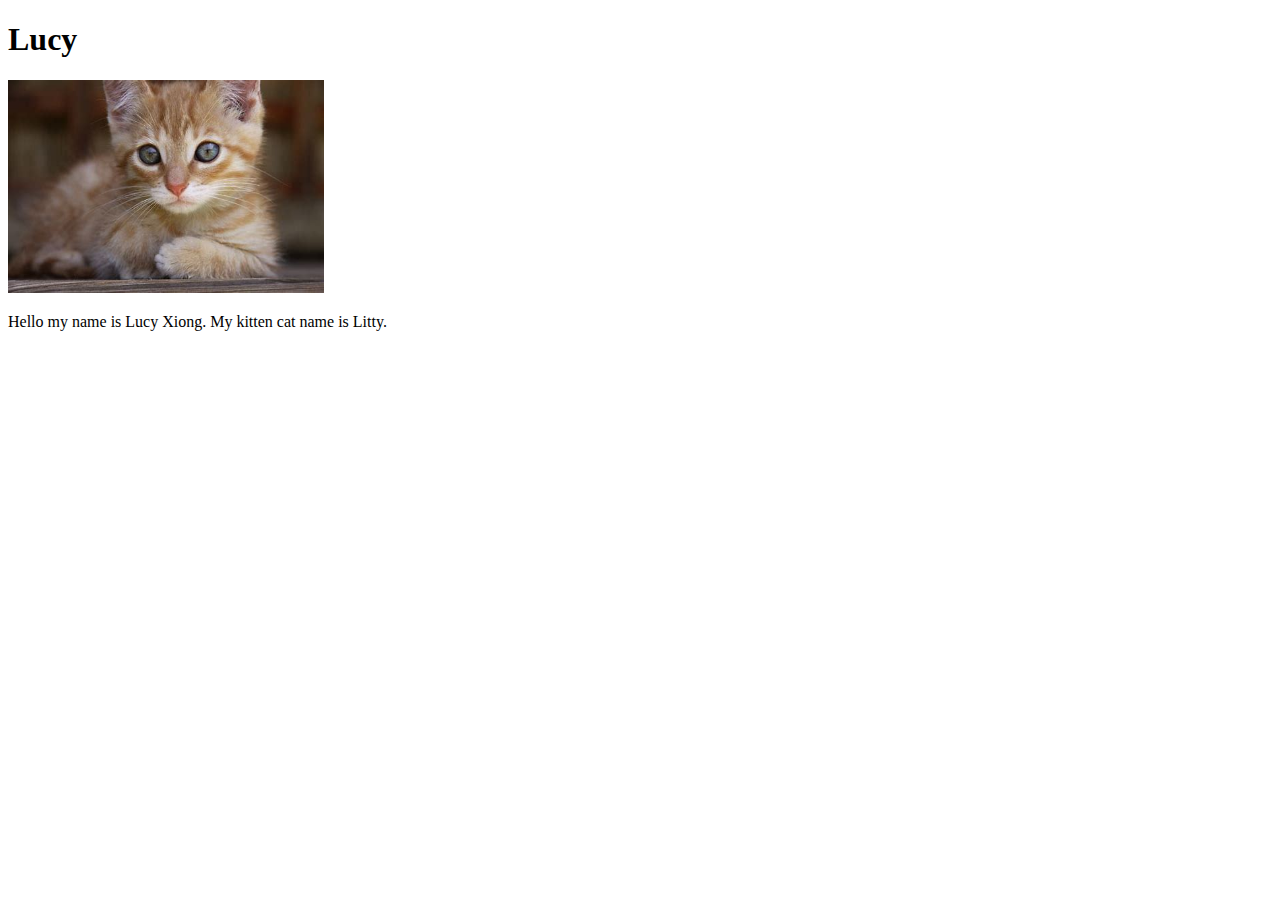
==== index.html @ 31bccd6c "About Me" ====
<!DOCTYPE html>
<html lang="en">
  <head>
    <meta charset="UTF-8" />
    <meta http-equiv="X-UA-Compatible" content="IE=edge" />
    <meta name="viewport" content="width=device-width, initial-scale=1.0" />
    <title>About Me</title>
  </head>
  <body>
    <h1>Lucy</h1>
    <img
      src="[data-uri]"
      alt=""
      width="25%"
    />
    <p>Hello my name is Lucy Xiong. My kitten cat name is Litty.</p>
  </body>
</html>
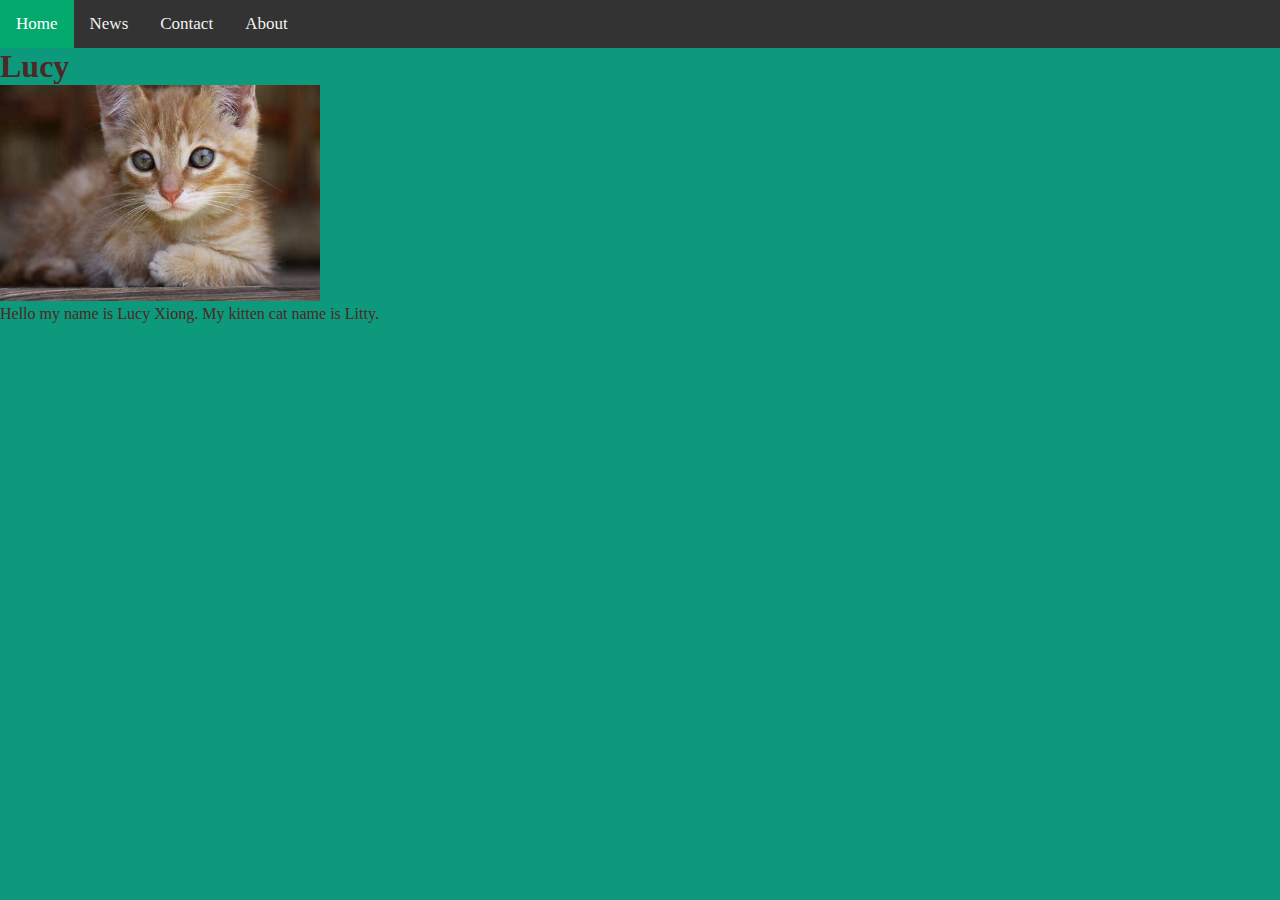
==== commit f8da84d7: "Adding a navigation bar" ====
--- a/index.html
+++ b/index.html
@@ -4,9 +4,16 @@
     <meta charset="UTF-8" />
     <meta http-equiv="X-UA-Compatible" content="IE=edge" />
     <meta name="viewport" content="width=device-width, initial-scale=1.0" />
-    <title>About Me</title>
+    <title>Lucy Xiong</title>
+    <link rel="stylesheet" href="styles.css" />
   </head>
   <body>
+    <div class="topnav">
+      <a class="active" href="#home">Home</a>
+      <a href="#news">News</a>
+      <a href="#contact">Contact</a>
+      <a href="#about">About</a>
+    </div>
     <h1>Lucy</h1>
     <img
       src="[data-uri]"
--- a/styles.css
+++ b/styles.css
@@ -0,0 +1,35 @@
+* {
+  margin: 0;
+  padding: 0;
+  font-family: cursive;
+  box-sizing: border-box;
+}
+body {
+  background: #0d997b;
+  color: #4e2727;
+}
+/* Add a black background color to the top navigation */
+.topnav {
+  background-color: #333;
+  overflow: hidden;
+}
+/* Style the links inside the navigation bar */
+.topnav a {
+  float: left;
+  color: #f2f2f2;
+  text-align: center;
+  padding: 14px 16px;
+  text-decoration: none;
+  font-size: 17px;
+}
+
+/* Change the color of links on hover */
+.topnav a:hover {
+  background-color: #ddd;
+  color: black;
+}
+/* Add a color to the active/current link */
+.topnav a.active {
+  background-color: #04aa6d;
+  color: white;
+}
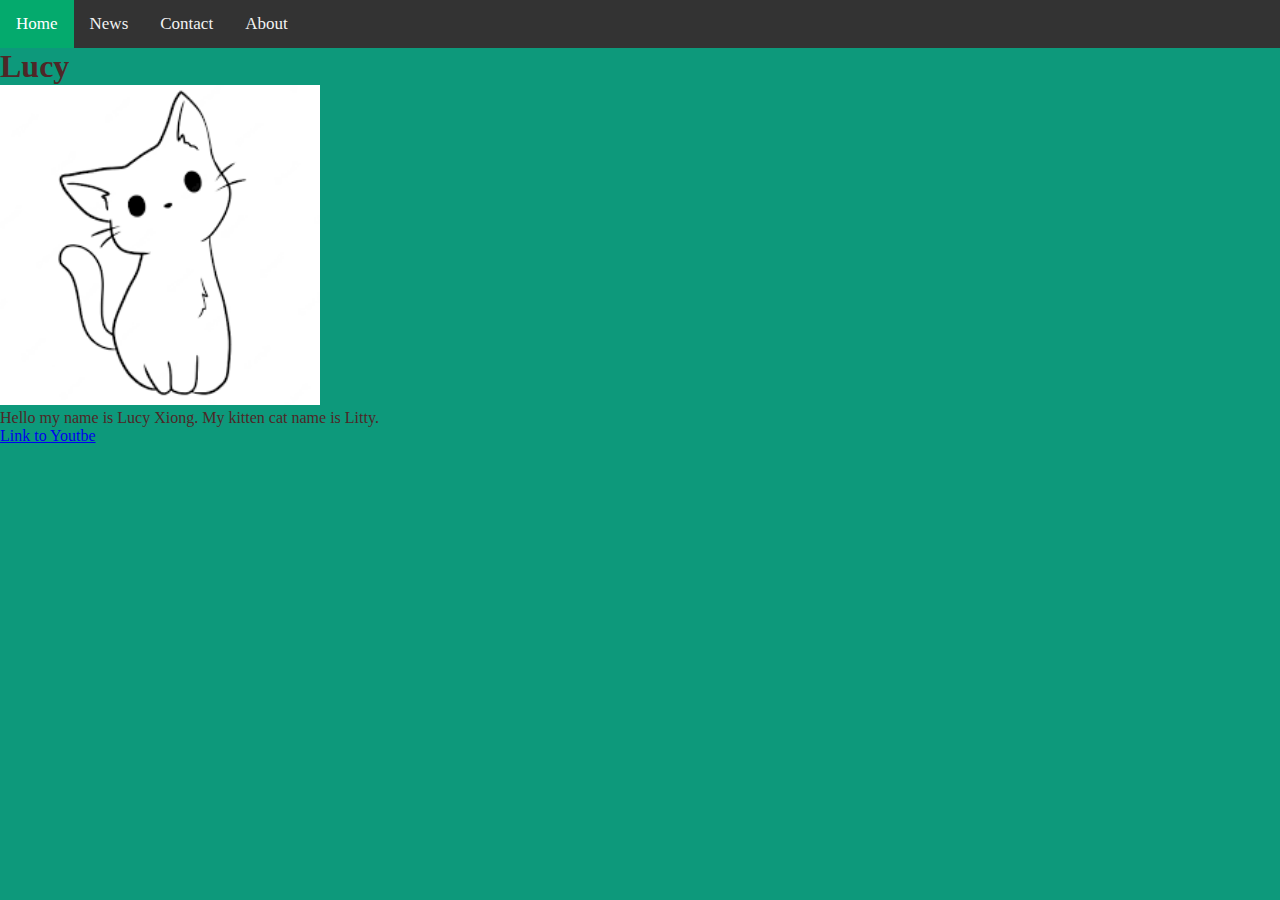
==== commit 0b49afcf: "guess the number assignment" ====
--- a/index.html
+++ b/index.html
@@ -10,16 +10,14 @@
   <body>
     <div class="topnav">
       <a class="active" href="#home">Home</a>
-      <a href="#news">News</a>
-      <a href="#contact">Contact</a>
-      <a href="#about">About</a>
+      <a href="news.html">News</a>
+      <a href="contact.html">Contact</a>
+      <a href="about.html">About</a>
     </div>
     <h1>Lucy</h1>
-    <img
-      src="[data-uri]"
-      alt=""
-      width="25%"
-    />
+    <img src="./images/cat-phtot.png" alt="" width="25%" />
     <p>Hello my name is Lucy Xiong. My kitten cat name is Litty.</p>
+    <script src="/index.js"></script>
   </body>
 </html>
+<a href="https://www.youtube.com/"> Link to Youtbe </a>
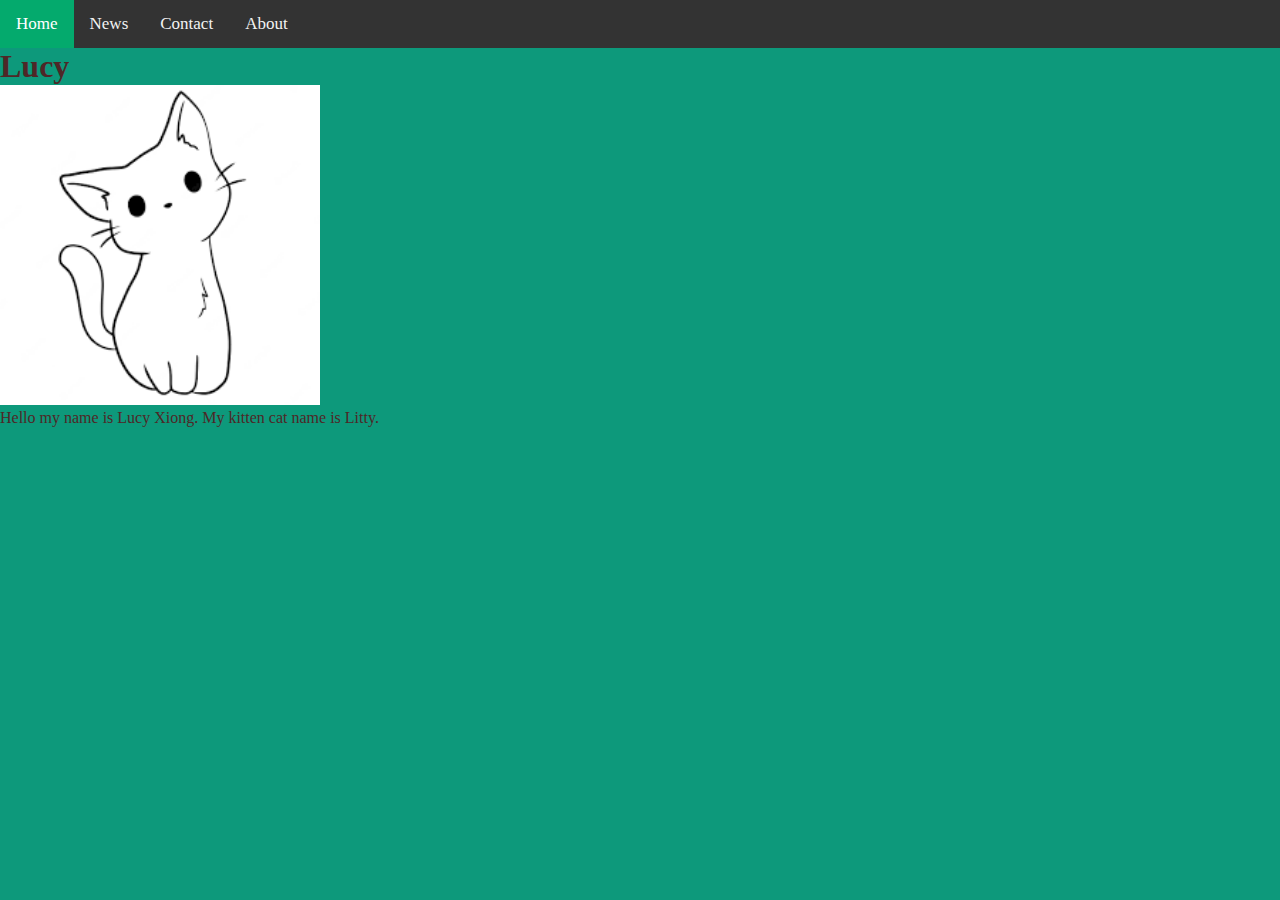
==== commit e0d17132: "update" ====
--- a/index.html
+++ b/index.html
@@ -20,4 +20,4 @@
     <script src="/index.js"></script>
   </body>
 </html>
-<a href="https://www.youtube.com/"> Link to Youtbe </a>
+<!-- <a href="https://www.youtube.com/"> Link to Youtbe </a> -->
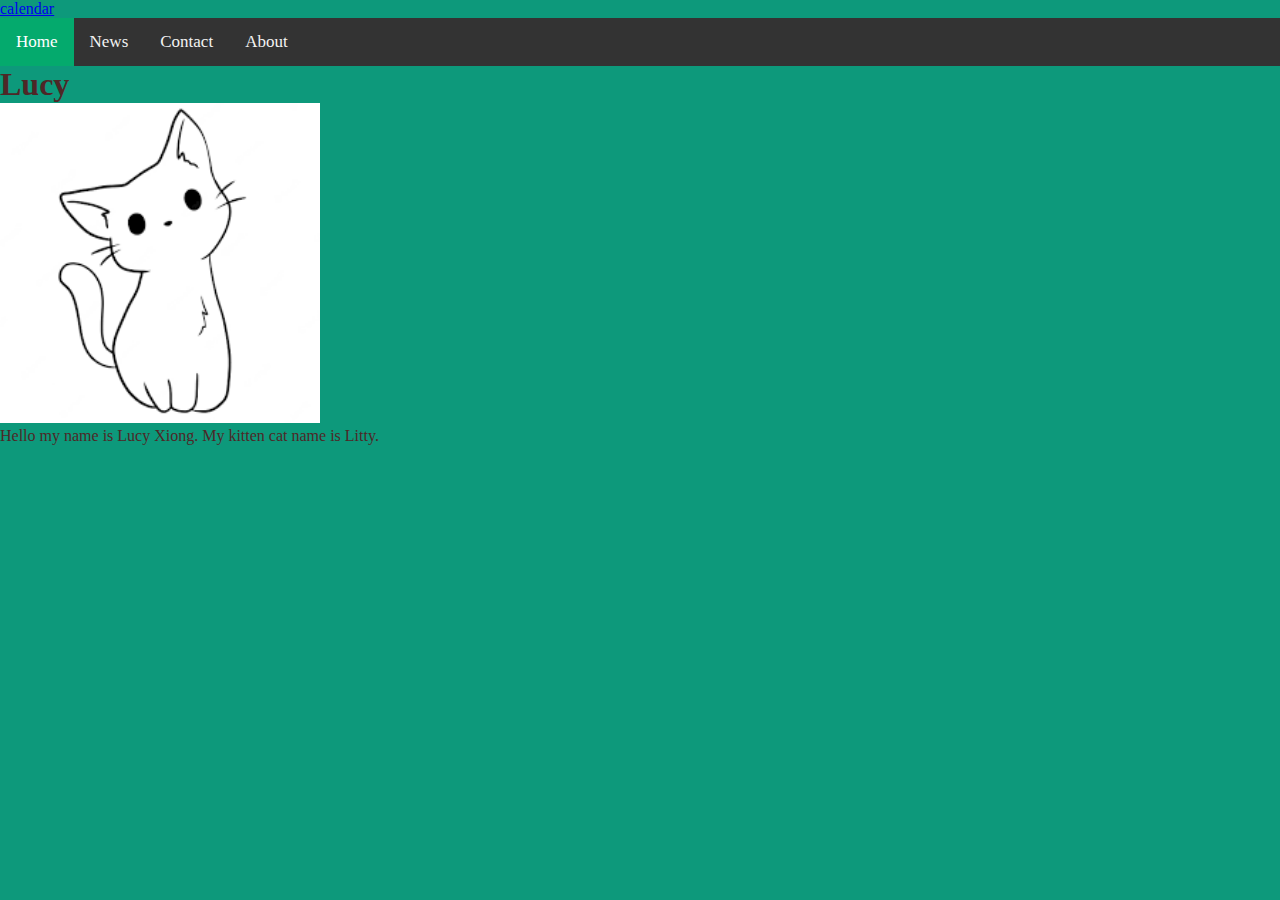
==== commit 4513eae1: "the challenge teams roles" ====
--- a/index.html
+++ b/index.html
@@ -8,6 +8,7 @@
     <link rel="stylesheet" href="styles.css" />
   </head>
   <body>
+    <a href="calendar.html"> calendar</a>
     <div class="topnav">
       <a class="active" href="#home">Home</a>
       <a href="news.html">News</a>
@@ -17,7 +18,7 @@
     <h1>Lucy</h1>
     <img src="./images/cat-phtot.png" alt="" width="25%" />
     <p>Hello my name is Lucy Xiong. My kitten cat name is Litty.</p>
-    <script src="/index.js"></script>
+    <script src="./index.js"></script>
   </body>
 </html>
 <!-- <a href="https://www.youtube.com/"> Link to Youtbe </a> -->
